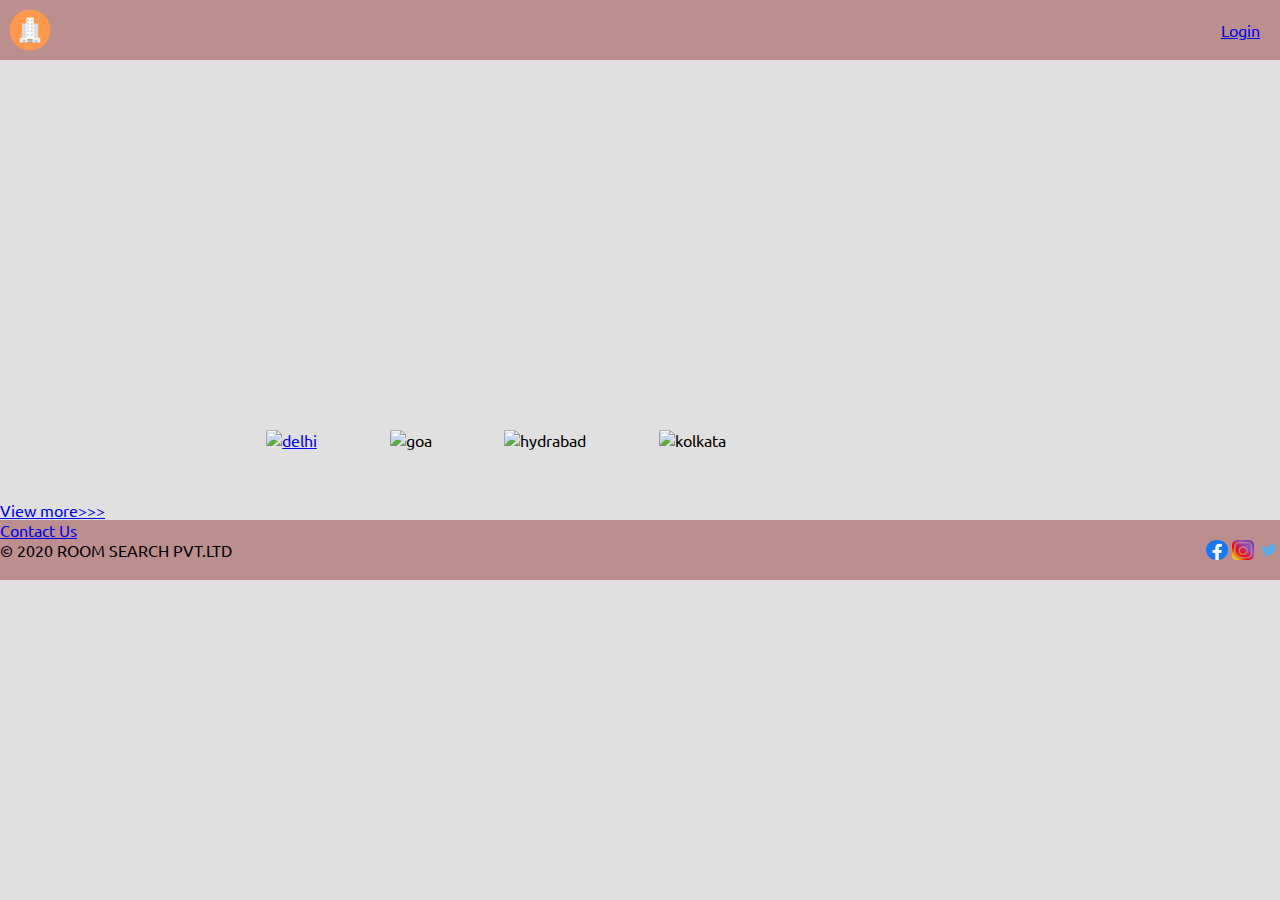
==== index.html @ 27a6641e "Checkpoint 5" ====
<!DOCTYPE html>
<html lang="en">
  <head>
    <meta charset="UTF-8" />
    <meta http-equiv="X-UA-Compatible" content="IE=edge" />
    <meta name="viewport" content="width=device-width, initial-scale=1.0" />
    <link rel="stylesheet" href="./styles/common.css" />
    <link rel="stylesheet" href="./styles/index.css" />
    <link
      href="https://fonts.googleapis.com/css2?family=Ubuntu&display=swap"
      rel="stylesheet"
    />
    <title>Index</title>
  </head>
  <body>
    <div id="main-body">
      <header>
        <div id="logo">
          <img
            src="./assests/images/logo.png"
            height="100px"
            width="150px"
            alt="logo"
          />
        </div>
        <div id="login">
        <a href="./login.html">Login</a>
      </div>
      </div>
      </header>
      <div id="content">
        <div id="search-bar">
          <input
            type="text"
            name="city-search"
            id="city-search"
            placeholder="City"
          />
        </div>
        <div id="city-list">
          <ul>
          <a href="./list.html">
            <img
              class="city-img"
              src="https://media-cdn.tripadvisor.com/media/photo-s/15/33/fe/a2/new-delhi.jpg"
              alt="delhi"
          /></a>
          <img
            class="city-img"
            src="https://media-cdn.tripadvisor.com/media/photo-s/15/33/fc/f0/goa.jpg"
            alt="goa"
          />
          <img
            class="city-img"
            src="https://media-cdn.tripadvisor.com/media/photo-s/0f/98/f7/df/charminar.jpg"
            alt="hydrabad"
          />
          <img
            class="city-img"
            src="https://media-cdn.tripadvisor.com/media/photo-s/15/33/fe/ac/kolkata-calcutta.jpg"
            alt="kolkata"
          />
        </ul>
        </div>
        <a href="./index.html">View more>>></a>
      </div>
      <footer>
        <div id="contact-us">
          <a href="./contact.html" target="_blank">Contact Us</a>
        </div>
        <div class="links">
          <a href="https://www.facebook.com/" target="_blank"
            ><img
              src="./assests/images/facebook.png"
              alt="facebook"
              height="20px"
              width="22px"
          /></a>
          <a href="https://www.instagram.com/" target="_blank"
            ><img
              src="./assests/images/instagram.png"
              alt="instagram"
              height="20px"
              width="22px"
          /></a>
          <a href="https://www.twitter.com/" target="_blank"
            ><img
              src="./assests/images/twitter.png"
              alt="twitter"
              height="20px"
              width="22px" /></a
          ><br />
        </div>
        &#169; 2020 ROOM SEARCH PVT.LTD
      </footer>
    </div>
  </body>
</html>
---- styles/common.css ----
html,
body {
    position: absolute;
    top: 0;
    bottom: 0;
    left: 0;
    right: 0;
    margin: 0;
    padding: 0;
}

#main-body {
    position: absolute;
    width: 100vw;
    height: 100vh;
    margin: 0;
    padding: 0;
    /* border: 1px solid red;
    /* top: 0;
    left: 0;
    right: 0;
    bottom: 0; */
}

header img {
    height: 60px;
    width: 60px;
}

.city-img {
    height: 150px;
    width: 150px;
}

.hotel-img {
    height: 200px;
    width: 250px;
}

.big-img {
    height: 500px;
    width: 500px;
}

footer img {
    height: 20px;
    width: 22px;
}

header,
footer {
    background-color: rosybrown;
}

body {
    background-color: #e0e0e0;
}
---- styles/index.css ----
* {
    font-family: Ubuntu, sans-serif;
}

body {
    background-color: #e0e0e0;
}

header,
footer {
    background-color: rosybrown;
    height: 60px;
}

#search-bar {
    background-image: url(https://media-cdn.tripadvisor.com/media/photo-o/14/10/2e/af/india.jpg);
    background-repeat: no-repeat;
    height: 380px;
    background-position: center;
    background-size: cover;
}

.city-img {
    padding: 4%;
    border-radius: 25%;
    margin: 0 auto;
}

#city-list {
    margin-left: 15%;
    margin-right: 15%;
}

#login a {
    margin: auto 20px;
}

#logo img {
    margin: 0;
    padding: 0;
}

#logo {
    height: 60px;
}

header {
    display: flex;
    justify-content: space-between;
    align-items: center;
}

.links {
    float: right;
}
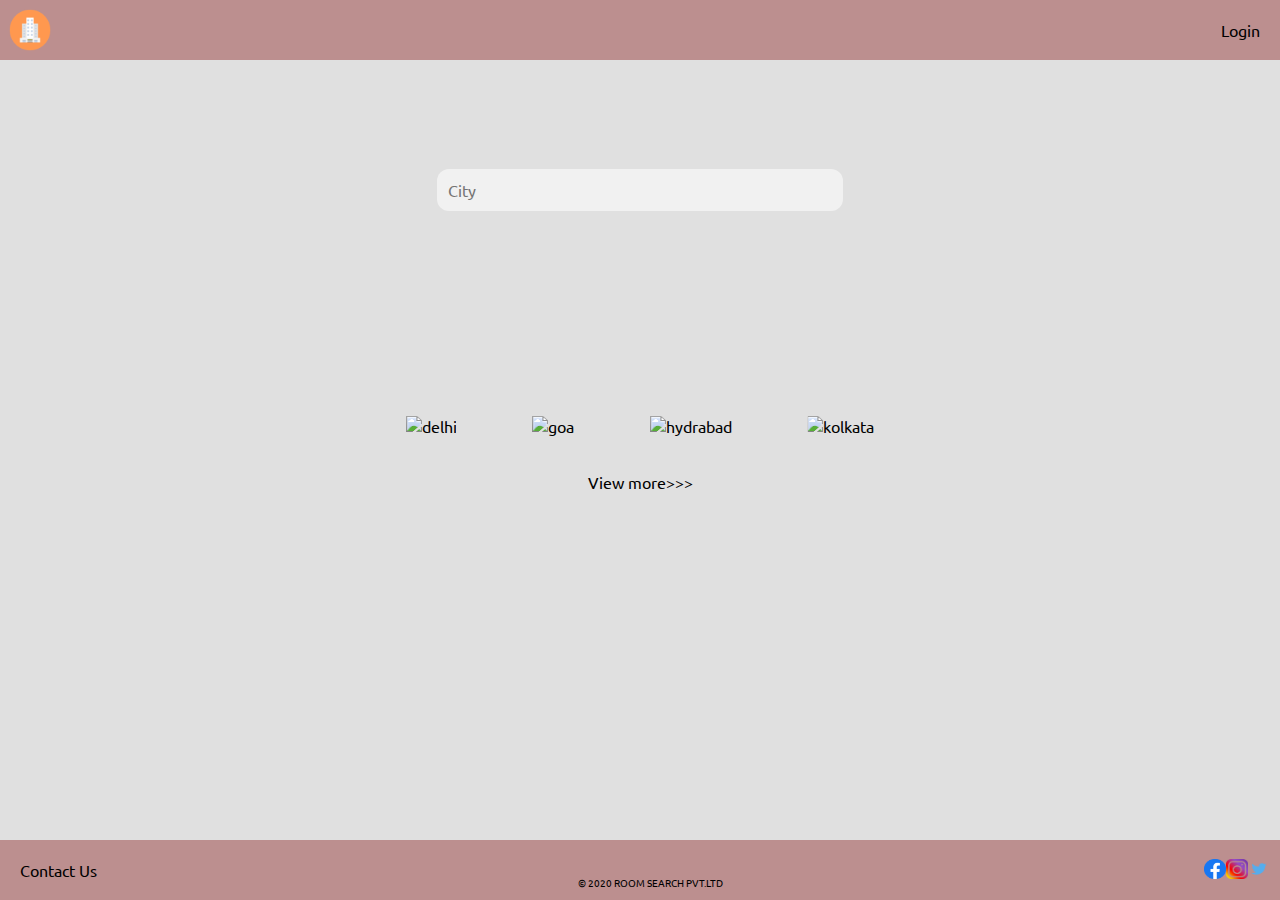
==== commit dbbe0892: "Checkpoint 6" ====
--- a/index.html
+++ b/index.html
@@ -29,22 +29,18 @@
       </div>
       </header>
       <div id="content">
-        <div id="search-bar">
+        <div id="search-area">
           <input
+            id="search-input"
             type="text"
             name="city-search"
-            id="city-search"
             placeholder="City"
           />
         </div>
         <div id="city-list">
-          <ul>
           <a href="./list.html">
-            <img
-              class="city-img"
-              src="https://media-cdn.tripadvisor.com/media/photo-s/15/33/fe/a2/new-delhi.jpg"
-              alt="delhi"
-          /></a>
+            <img src="https://media-cdn.tripadvisor.com/media/photo-s/15/33/fe/a2/new-delhi.jpg" alt="delhi" class="city-img">
+          </a>
           <img
             class="city-img"
             src="https://media-cdn.tripadvisor.com/media/photo-s/15/33/fc/f0/goa.jpg"
@@ -60,14 +56,20 @@
             src="https://media-cdn.tripadvisor.com/media/photo-s/15/33/fe/ac/kolkata-calcutta.jpg"
             alt="kolkata"
           />
-        </ul>
         </div>
-        <a href="./index.html">View more>>></a>
+        <a id="view" href="./index.html">View more>>></a>
       </div>
+
+      
+      <div class="height"></div>
       <footer>
-        <div id="contact-us">
-          <a href="./contact.html" target="_blank">Contact Us</a>
+          <div id="contact-us">
+          <a  href="./contact.html" target="_blank">Contact Us</a>
         </div>
+        <div id="copyright">
+          <p >&#169; 2020 ROOM SEARCH PVT.LTD</p>
+        </div>
+
         <div class="links">
           <a href="https://www.facebook.com/" target="_blank"
             ><img
@@ -91,7 +93,6 @@
               width="22px" /></a
           ><br />
         </div>
-        &#169; 2020 ROOM SEARCH PVT.LTD
       </footer>
     </div>
   </body>
--- a/styles/common.css
+++ b/styles/common.css
@@ -1,15 +1,17 @@
-html,
-body {
-    position: absolute;
-    top: 0;
-    bottom: 0;
-    left: 0;
-    right: 0;
+*{
+    font-family: Ubuntu, sans-serif;
+}
+html, body{
+    position:absolute;
+    top:0;
+    bottom:0;
+    left:0;
+    right:0;
     margin: 0;
     padding: 0;
+    height: 100vh;
 }
-
-#main-body {
+#main-body{
     position: absolute;
     width: 100vw;
     height: 100vh;
@@ -21,37 +23,82 @@
     right: 0;
     bottom: 0; */
 }
-
-header img {
+header img{
     height: 60px;
     width: 60px;
 }
-
-.city-img {
-    height: 150px;
-    width: 150px;
-}
-
-.hotel-img {
+.hotel-img{
     height: 200px;
     width: 250px;
 }
-
-.big-img {
+.big-img{
     height: 500px;
     width: 500px;
 }
-
-footer img {
+footer img{
     height: 20px;
     width: 22px;
 }
-
-header,
-footer {
+body{
+    background-color: #e0e0e0;
+}
+header, footer{
     background-color: rosybrown;
+    height: 60px;
+    width: 100%;
+    position: fixed;
+}
+header{
+    display: flex;
+    justify-content: space-between;
+    align-items: center;
+    z-index: 3;
+}
+footer{
+    position: absolute;
+    bottom: 0;
+    display: grid;
+    grid-template-columns: auto auto auto;
+    position: fixed;
+    margin-top: 30px;   
+}
+.height{
+    clear: both;
+    height: 70px;
+}
+#login a{
+    margin:auto 20px;
+}
+#logo{
+    height: 60px;
 }
 
-body {
-    background-color: #e0e0e0;
-}+.links{
+    grid-column: 3;
+    display: flex;
+    justify-content: flex-end;
+    align-items: center;
+    margin-right: 10px;
+}
+a{
+    position: relative;
+    text-decoration: none;
+    color: black;
+}
+#copyright{
+    display: flex;
+    flex-direction: column;
+    align-items: center;
+    justify-content: flex-end;
+}
+#copyright p{
+    font-size: 10px;
+}
+#contact-us{
+    grid-column: 1;
+    height: 60px;
+    display: flex;
+    flex-direction: column;
+    justify-content: space-around;
+    margin-left: 20px;
+}
--- a/styles/index.css
+++ b/styles/index.css
@@ -1,55 +1,37 @@
-* {
-    font-family: Ubuntu, sans-serif;
-}
-
-body {
+body{
     background-color: #e0e0e0;
 }
 
-header,
-footer {
-    background-color: rosybrown;
-    height: 60px;
-}
-
-#search-bar {
+#search-area{
     background-image: url(https://media-cdn.tripadvisor.com/media/photo-o/14/10/2e/af/india.jpg);
     background-repeat: no-repeat;
     height: 380px;
     background-position: center;
     background-size: cover;
+    display: flex;
+    justify-content: center;
+    align-items: center;
+}
+.city-img{
+    height: 150px;
+    width: 150px;
+    padding: 4%;
+    border-radius: 25%;
+}
+#city-list{
+   margin-left: 15%;
+   margin-right: 15%;
 }
 
-.city-img {
-    padding: 4%;
-    border-radius: 25%;
-    margin: 0 auto;
+#search-input{
+    border: 1px solid transparent;
+    background-color: #f1f1f1;
+    padding: 10px;
+    font-size: 16px;
+    border-radius: 12px;
+    width: 30%;
+    z-index: 4;
 }
-
-#city-list {
-    margin-left: 15%;
-    margin-right: 15%;
+#content{
+    text-align: center;
 }
-
-#login a {
-    margin: auto 20px;
-}
-
-#logo img {
-    margin: 0;
-    padding: 0;
-}
-
-#logo {
-    height: 60px;
-}
-
-header {
-    display: flex;
-    justify-content: space-between;
-    align-items: center;
-}
-
-.links {
-    float: right;
-}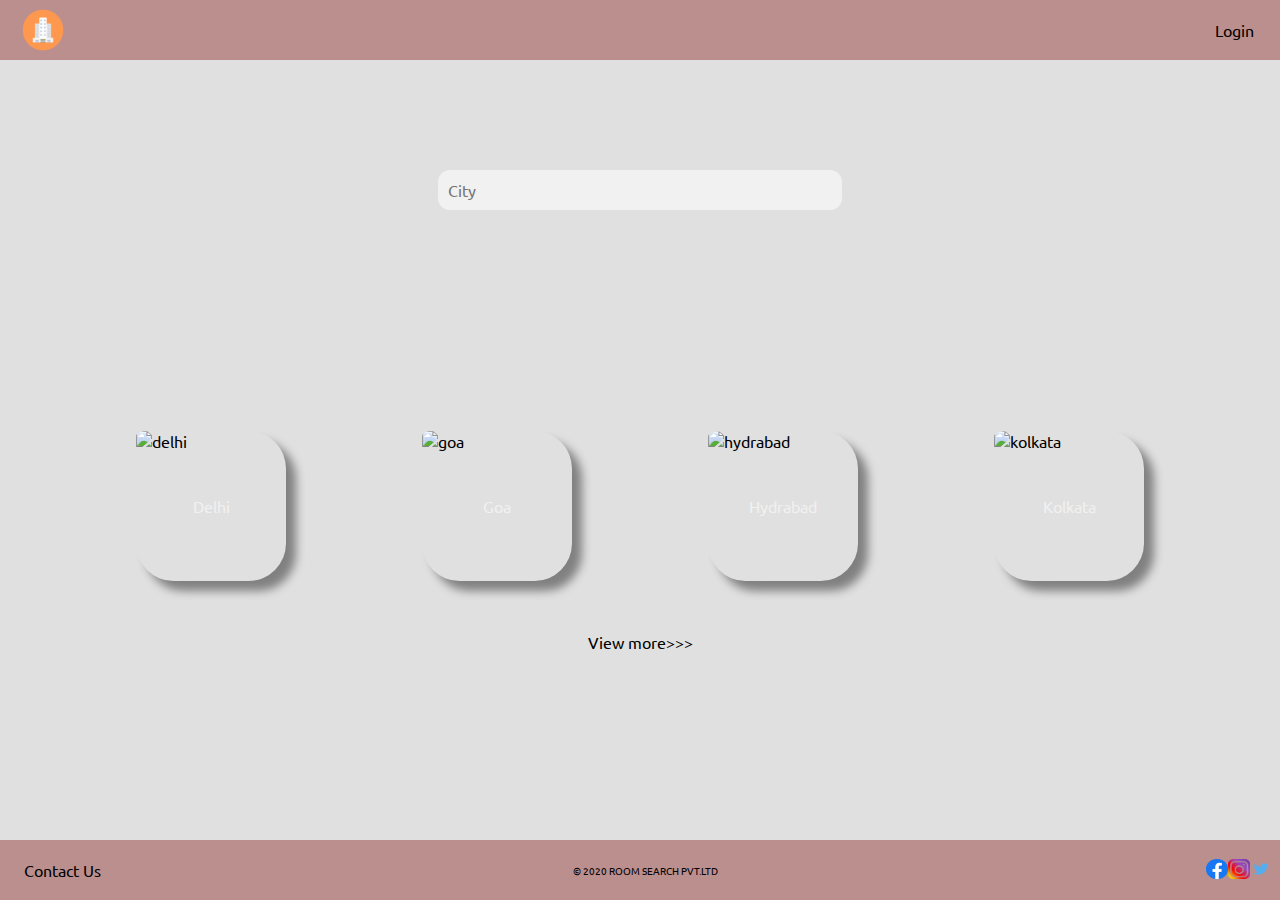
==== commit f464103a: "Checkpoint 7" ====
--- a/index.html
+++ b/index.html
@@ -38,25 +38,53 @@
           />
         </div>
         <div id="city-list">
+
+          
           <a href="./list.html">
+            <div class="container">
             <img src="https://media-cdn.tripadvisor.com/media/photo-s/15/33/fe/a2/new-delhi.jpg" alt="delhi" class="city-img">
+            <div class="overlay">
+              <div class="text">Delhi</div>
+            </div>
+          </div> 
           </a>
-          <img
+
+
+          <div class="container">
+            <img
             class="city-img"
             src="https://media-cdn.tripadvisor.com/media/photo-s/15/33/fc/f0/goa.jpg"
             alt="goa"
           />
+          <div class="overlay">
+            <div class="text">Goa</div>
+          </div>
+        </div>
+
+
+        <div class="container">
           <img
             class="city-img"
             src="https://media-cdn.tripadvisor.com/media/photo-s/0f/98/f7/df/charminar.jpg"
             alt="hydrabad"
           />
+          <div class="overlay">
+            <div class="text">Hydrabad</div>
+          </div>
+        </div>
+
+
+        <div class="container">
           <img
             class="city-img"
             src="https://media-cdn.tripadvisor.com/media/photo-s/15/33/fe/ac/kolkata-calcutta.jpg"
             alt="kolkata"
           />
+          <div class="overlay">
+            <div class="text">Kolkata</div>
+          </div>
         </div>
+      </div>
         <a id="view" href="./index.html">View more>>></a>
       </div>
 
--- a/styles/common.css
+++ b/styles/common.css
@@ -31,10 +31,7 @@
     height: 200px;
     width: 250px;
 }
-.big-img{
-    height: 500px;
-    width: 500px;
-}
+
 footer img{
     height: 20px;
     width: 22px;
@@ -47,6 +44,9 @@
     height: 60px;
     width: 100%;
     position: fixed;
+}
+#content{
+    width: 100%;
 }
 header{
     display: flex;
@@ -66,11 +66,12 @@
     clear: both;
     height: 70px;
 }
-#login a{
-    margin:auto 20px;
+#login{
+    margin:2%;
 }
 #logo{
     height: 60px;
+    margin: 1%;
 }
 
 .links{
@@ -78,7 +79,7 @@
     display: flex;
     justify-content: flex-end;
     align-items: center;
-    margin-right: 10px;
+    margin-right: 2%;
 }
 a{
     position: relative;
@@ -89,7 +90,7 @@
     display: flex;
     flex-direction: column;
     align-items: center;
-    justify-content: flex-end;
+    justify-content: center;
 }
 #copyright p{
     font-size: 10px;
@@ -100,5 +101,5 @@
     display: flex;
     flex-direction: column;
     justify-content: space-around;
-    margin-left: 20px;
+    margin-left: 6%;
 }
--- a/styles/index.css
+++ b/styles/index.css
@@ -15,16 +15,17 @@
 .city-img{
     height: 150px;
     width: 150px;
-    padding: 4%;
     border-radius: 25%;
 }
 #city-list{
    margin-left: 15%;
    margin-right: 15%;
+   padding: 4% 0;
 }
 
 #search-input{
-    border: 1px solid transparent;
+    border: none;
+    outline: none;
     background-color: #f1f1f1;
     padding: 10px;
     font-size: 16px;
@@ -33,5 +34,43 @@
     z-index: 4;
 }
 #content{
+    display: flex;
+    flex-direction: column;
+}
+#city-list{
+    width: 100vw;
+    margin: 0;
+    display: flex;
+    align-items: center;
+    justify-content: space-evenly;
+}
+#view{
     text-align: center;
 }
+.container:hover .overlay{
+    position: absolute;
+    background-color:rgba(0, 0, 0,0.5);
+    height: 100%;
+    width: 100%;
+    border-radius: 25%;
+    top: 0;
+    left: 0;
+}
+.container:hover .text {
+    z-index: 2;
+}
+.text{
+    color: #f1f1f1;
+    position: absolute;
+    top: 50%;
+    left: 50%;
+    transform: translate(-50%,-50%);
+    z-index: -2;
+}
+.container{
+    position: relative;
+    height: 150px;
+    width: 150px;
+    border-radius: 25%;
+    box-shadow: 10px 10px 10px 0 grey;
+}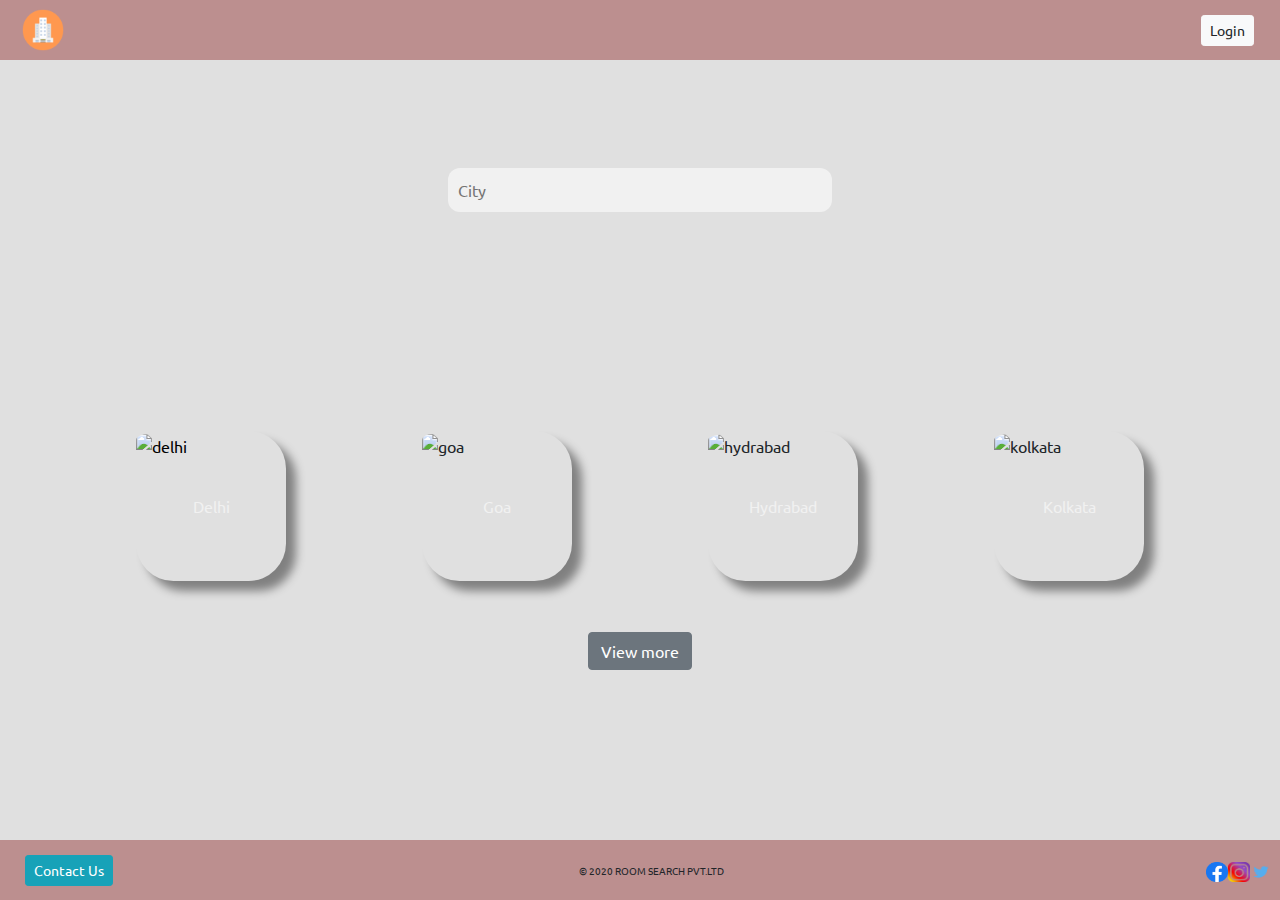
==== commit 655b9e88: "Checkpoint 8" ====
--- a/index.html
+++ b/index.html
@@ -4,12 +4,19 @@
     <meta charset="UTF-8" />
     <meta http-equiv="X-UA-Compatible" content="IE=edge" />
     <meta name="viewport" content="width=device-width, initial-scale=1.0" />
-    <link rel="stylesheet" href="./styles/common.css" />
-    <link rel="stylesheet" href="./styles/index.css" />
     <link
       href="https://fonts.googleapis.com/css2?family=Ubuntu&display=swap"
       rel="stylesheet"
     />
+    <link
+      rel="stylesheet"
+      href="https://cdn.jsdelivr.net/npm/bootstrap@4.0.0/dist/css/bootstrap.min.css"
+      integrity="sha384-Gn5384xqQ1aoWXA+058RXPxPg6fy4IWvTNh0E263XmFcJlSAwiGgFAW/dAiS6JXm"
+      crossorigin="anonymous"
+    />
+    <link rel="stylesheet" href="./styles/common.css" />
+    <link rel="stylesheet" href="./styles/index.css" />
+
     <title>Index</title>
   </head>
   <body>
@@ -23,11 +30,59 @@
             alt="logo"
           />
         </div>
-        <div id="login">
-        <a href="./login.html">Login</a>
-      </div>
-      </div>
+        <button
+          type="button"
+          class="btn btn-light btn-sm"
+          id="login"
+          data-toggle="modal"
+          data-target="#exampleModal"
+        >
+          Login
+        </button>
       </header>
+
+      <!-- Login Modal -->
+      <div
+        class="modal fade"
+        id="exampleModal"
+        tabindex="-1"
+        role="dialog"
+        aria-labelledby="exampleModalLabel"
+        aria-hidden="true"
+      >
+        <div class="modal-dialog" role="document">
+          <div class="modal-content">
+            <div class="modal-header">
+              <h5 class="modal-title" id="exampleModalLabel">Please Login</h5>
+              <button
+                type="button"
+                class="close"
+                data-dismiss="modal"
+                aria-label="Close"
+              >
+                <span aria-hidden="true">&times;</span>
+              </button>
+            </div>
+            <form action="./index.html">
+            <div class="modal-body">
+              <div class="d-flex justify-content-around align-items-center">
+                <label for="username">Username:</label>
+                <input type="text" placeholder="Enter Username" name="username" autocomplete="off">
+              </div>
+              <div class="d-flex justify-content-around align-items-center my-4">
+                <label for="password">Password:</label>
+                <input type="password" placeholder="Enter Password" name="password" autocomplete="off">
+              </div>
+            </div>
+            <div class="modal-footer">
+              <button type="button" class="btn btn-primary mx-auto">
+                Login
+              </button>
+            </form>
+            </div>
+          </div>
+        </div>
+      </div>
       <div id="content">
         <div id="search-area">
           <input
@@ -39,9 +94,9 @@
         </div>
         <div id="city-list">
 
-          
+
           <a href="./list.html">
-            <div class="container">
+            <div class="img-container">
             <img src="https://media-cdn.tripadvisor.com/media/photo-s/15/33/fe/a2/new-delhi.jpg" alt="delhi" class="city-img">
             <div class="overlay">
               <div class="text">Delhi</div>
@@ -50,19 +105,19 @@
           </a>
 
 
-          <div class="container">
+          <div class="img-container">
             <img
             class="city-img"
             src="https://media-cdn.tripadvisor.com/media/photo-s/15/33/fc/f0/goa.jpg"
             alt="goa"
-          />
-          <div class="overlay">
-            <div class="text">Goa</div>
-          </div>
-        </div>
-
-
-        <div class="container">
+            />
+            <div class="overlay">
+              <div class="text">Goa</div>
+            </div>
+          </div>
+
+
+        <div class="img-container">
           <img
             class="city-img"
             src="https://media-cdn.tripadvisor.com/media/photo-s/0f/98/f7/df/charminar.jpg"
@@ -74,7 +129,7 @@
         </div>
 
 
-        <div class="container">
+        <div class="img-container">
           <img
             class="city-img"
             src="https://media-cdn.tripadvisor.com/media/photo-s/15/33/fe/ac/kolkata-calcutta.jpg"
@@ -85,19 +140,61 @@
           </div>
         </div>
       </div>
-        <a id="view" href="./index.html">View more>>></a>
-      </div>
-
-      
+        <span id="view">
+          <form action="./index.html">
+          <input type="submit" value="View more" class="btn btn-secondary btn">
+          </form>
+        </span>
+      </div>
+
+
+    <!-- Contact us Modal -->
+      <div
+        class="modal fade"
+        id="exampleModal-2"
+        tabindex="-1"
+        role="dialog"
+        aria-labelledby="exampleModalLabel"
+        aria-hidden="true"
+      >
+        <div class="modal-dialog" role="document">
+          <div class="modal-content">
+            <div class="modal-header">
+              <h5 class="modal-title" id="exampleModalLabel">Get in touch</h5>
+              <button
+                type="button"
+                class="close"
+                data-dismiss="modal"
+                aria-label="Close"
+              >
+                <span aria-hidden="true">&times;</span>
+              </button>
+            </div>
+            <form action="./index.html">
+            <div class="modal-body">
+              <p>Thank you for reaching out!!! <br>
+              Please enter your email and we will get back to you</p>
+                <label for="email">Email:</label>
+                <input type="email" placeholder="Enter your email id" name="email" required>
+            </div>
+            <div class="modal-footer">
+              <input type="submit" name="Submit" value="Submit" class="btn btn-primary">
+            </div>
+          </form>
+          </div>
+        </div>
+      </div>
+
+
       <div class="height"></div>
       <footer>
-          <div id="contact-us">
-          <a  href="./contact.html" target="_blank">Contact Us</a>
+        <div id="contact-us">
+          <span><button type="button" class="btn btn-info btn-sm" data-toggle="modal"
+            data-target="#exampleModal-2">Contact Us</button></span>
         </div>
         <div id="copyright">
           <p >&#169; 2020 ROOM SEARCH PVT.LTD</p>
         </div>
-
         <div class="links">
           <a href="https://www.facebook.com/" target="_blank"
             ><img
@@ -122,6 +219,21 @@
           ><br />
         </div>
       </footer>
-    </div>
+
+    <script
+    src="https://code.jquery.com/jquery-3.2.1.slim.min.js"
+    integrity="sha384-KJ3o2DKtIkvYIK3UENzmM7KCkRr/rE9/Qpg6aAZGJwFDMVNA/GpGFF93hXpG5KkN"
+    crossorigin="anonymous"
+  ></script>
+  <script
+    src="https://cdn.jsdelivr.net/npm/popper.js@1.12.9/dist/umd/popper.min.js"
+    integrity="sha384-ApNbgh9B+Y1QKtv3Rn7W3mgPxhU9K/ScQsAP7hUibX39j7fakFPskvXusvfa0b4Q"
+    crossorigin="anonymous"
+  ></script>
+  <script
+    src="https://cdn.jsdelivr.net/npm/bootstrap@4.0.0/dist/js/bootstrap.min.js"
+    integrity="sha384-JZR6Spejh4U02d8jOt6vLEHfe/JQGiRRSQQxSfFWpi1MquVdAyjUar5+76PVCmYl"
+    crossorigin="anonymous"
+  ></script>
   </body>
-</html>
+</html>--- a/styles/common.css
+++ b/styles/common.css
@@ -1,17 +1,20 @@
-*{
+* {
     font-family: Ubuntu, sans-serif;
 }
-html, body{
-    position:absolute;
-    top:0;
-    bottom:0;
-    left:0;
-    right:0;
+
+html,
+body {
+    position: absolute;
+    top: 0;
+    bottom: 0;
+    left: 0;
+    right: 0;
     margin: 0;
     padding: 0;
     height: 100vh;
 }
-#main-body{
+
+#main-body {
     position: absolute;
     width: 100vw;
     height: 100vh;
@@ -23,83 +26,99 @@
     right: 0;
     bottom: 0; */
 }
-header img{
+
+header img {
     height: 60px;
     width: 60px;
 }
-.hotel-img{
+
+.hotel-img {
     height: 200px;
     width: 250px;
 }
 
-footer img{
+footer img {
     height: 20px;
     width: 22px;
 }
-body{
+
+body {
     background-color: #e0e0e0;
 }
-header, footer{
+
+header,
+footer {
     background-color: rosybrown;
     height: 60px;
     width: 100%;
     position: fixed;
 }
-#content{
+
+#content {
     width: 100%;
 }
-header{
+
+header {
     display: flex;
     justify-content: space-between;
     align-items: center;
     z-index: 3;
 }
-footer{
+
+footer {
     position: absolute;
     bottom: 0;
     display: grid;
     grid-template-columns: auto auto auto;
     position: fixed;
-    margin-top: 30px;   
+    margin-top: 30px;
 }
-.height{
+
+.height {
     clear: both;
     height: 70px;
 }
-#login{
-    margin:2%;
+
+#login {
+    margin: 2%;
 }
-#logo{
+
+#logo {
     height: 60px;
     margin: 1%;
 }
 
-.links{
+.links {
     grid-column: 3;
     display: flex;
     justify-content: flex-end;
     align-items: center;
     margin-right: 2%;
 }
-a{
+
+a {
     position: relative;
     text-decoration: none;
     color: black;
 }
-#copyright{
+
+#copyright {
     display: flex;
     flex-direction: column;
     align-items: center;
     justify-content: center;
 }
-#copyright p{
+
+#copyright p {
     font-size: 10px;
+    margin: 0;
 }
-#contact-us{
+
+#contact-us {
     grid-column: 1;
     height: 60px;
     display: flex;
     flex-direction: column;
     justify-content: space-around;
     margin-left: 6%;
-}
+}--- a/styles/index.css
+++ b/styles/index.css
@@ -1,8 +1,8 @@
-body{
+body {
     background-color: #e0e0e0;
 }
 
-#search-area{
+#search-area {
     background-image: url(https://media-cdn.tripadvisor.com/media/photo-o/14/10/2e/af/india.jpg);
     background-repeat: no-repeat;
     height: 380px;
@@ -12,18 +12,20 @@
     justify-content: center;
     align-items: center;
 }
-.city-img{
+
+.city-img {
     height: 150px;
     width: 150px;
     border-radius: 25%;
 }
-#city-list{
-   margin-left: 15%;
-   margin-right: 15%;
-   padding: 4% 0;
+
+#city-list {
+    margin-left: 15%;
+    margin-right: 15%;
+    padding: 4% 0;
 }
 
-#search-input{
+#search-input {
     border: none;
     outline: none;
     background-color: #f1f1f1;
@@ -33,41 +35,48 @@
     width: 30%;
     z-index: 4;
 }
-#content{
+
+#content {
     display: flex;
     flex-direction: column;
 }
-#city-list{
+
+#city-list {
     width: 100vw;
     margin: 0;
     display: flex;
     align-items: center;
     justify-content: space-evenly;
 }
-#view{
+
+#view {
     text-align: center;
 }
-.container:hover .overlay{
+
+.img-container:hover .overlay {
     position: absolute;
-    background-color:rgba(0, 0, 0,0.5);
+    background-color: rgba(0, 0, 0, 0.5);
     height: 100%;
     width: 100%;
     border-radius: 25%;
     top: 0;
     left: 0;
 }
-.container:hover .text {
+
+.img-container:hover .text {
     z-index: 2;
 }
-.text{
+
+.text {
     color: #f1f1f1;
     position: absolute;
     top: 50%;
     left: 50%;
-    transform: translate(-50%,-50%);
+    transform: translate(-50%, -50%);
     z-index: -2;
 }
-.container{
+
+.img-container {
     position: relative;
     height: 150px;
     width: 150px;
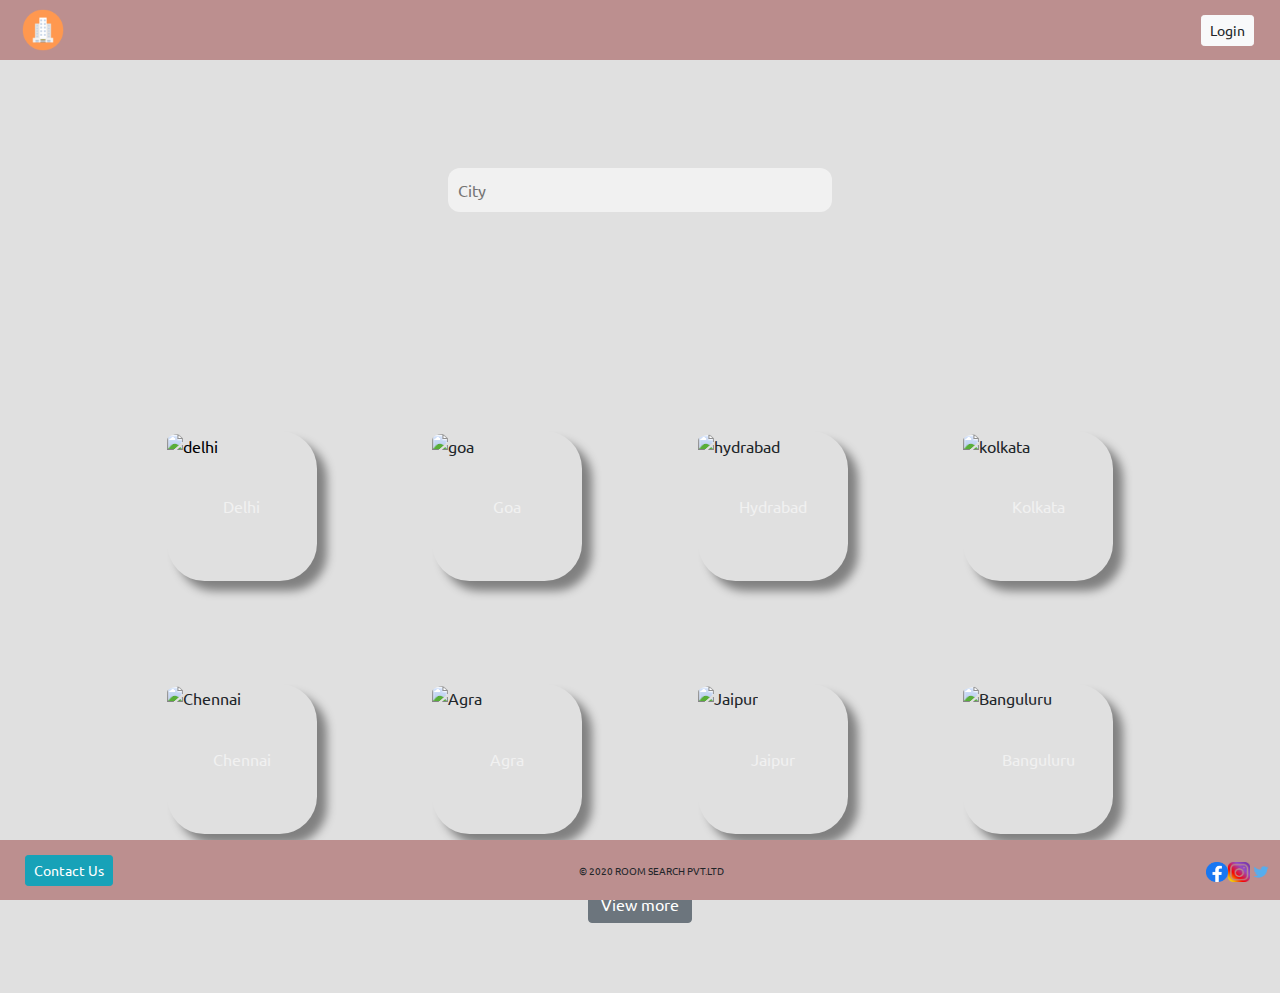
==== commit 5ff231d3: "Checkpoint 10" ====
--- a/index.html
+++ b/index.html
@@ -1,69 +1,42 @@
 <!DOCTYPE html>
 <html lang="en">
-  <head>
-    <meta charset="UTF-8" />
-    <meta http-equiv="X-UA-Compatible" content="IE=edge" />
-    <meta name="viewport" content="width=device-width, initial-scale=1.0" />
-    <link
-      href="https://fonts.googleapis.com/css2?family=Ubuntu&display=swap"
-      rel="stylesheet"
-    />
-    <link
-      rel="stylesheet"
-      href="https://cdn.jsdelivr.net/npm/bootstrap@4.0.0/dist/css/bootstrap.min.css"
-      integrity="sha384-Gn5384xqQ1aoWXA+058RXPxPg6fy4IWvTNh0E263XmFcJlSAwiGgFAW/dAiS6JXm"
-      crossorigin="anonymous"
-    />
-    <link rel="stylesheet" href="./styles/common.css" />
-    <link rel="stylesheet" href="./styles/index.css" />
 
-    <title>Index</title>
-  </head>
-  <body>
-    <div id="main-body">
-      <header>
-        <div id="logo">
-          <img
-            src="./assests/images/logo.png"
-            height="100px"
-            width="150px"
-            alt="logo"
-          />
-        </div>
-        <button
-          type="button"
-          class="btn btn-light btn-sm"
-          id="login"
-          data-toggle="modal"
-          data-target="#exampleModal"
-        >
-          Login
-        </button>
-      </header>
+<head>
+  <meta charset="UTF-8" />
+  <meta http-equiv="X-UA-Compatible" content="IE=edge" />
+  <meta name="viewport" content="width=device-width, initial-scale=1.0" />
+  <link href="https://fonts.googleapis.com/css2?family=Ubuntu&display=swap" rel="stylesheet" />
+  <link rel="stylesheet" href="https://cdn.jsdelivr.net/npm/bootstrap@4.0.0/dist/css/bootstrap.min.css"
+    integrity="sha384-Gn5384xqQ1aoWXA+058RXPxPg6fy4IWvTNh0E263XmFcJlSAwiGgFAW/dAiS6JXm" crossorigin="anonymous" />
+  <link rel="stylesheet" href="./styles/common.css" />
+  <link rel="stylesheet" href="./styles/index.css" />
 
-      <!-- Login Modal -->
-      <div
-        class="modal fade"
-        id="exampleModal"
-        tabindex="-1"
-        role="dialog"
-        aria-labelledby="exampleModalLabel"
-        aria-hidden="true"
-      >
-        <div class="modal-dialog" role="document">
-          <div class="modal-content">
-            <div class="modal-header">
-              <h5 class="modal-title" id="exampleModalLabel">Please Login</h5>
-              <button
-                type="button"
-                class="close"
-                data-dismiss="modal"
-                aria-label="Close"
-              >
-                <span aria-hidden="true">&times;</span>
-              </button>
-            </div>
-            <form action="./index.html">
+  <title>Index</title>
+</head>
+
+<body>
+  <div id="main-body">
+    <header>
+      <div id="logo">
+        <img src="./assests/images/logo.png" height="100px" width="150px" alt="logo" />
+      </div>
+      <button type="button" class="btn btn-light btn-sm" id="login" data-toggle="modal" data-target="#exampleModal">
+        Login
+      </button>
+    </header>
+
+    <!-- Login Modal -->
+    <div class="modal fade" id="exampleModal" tabindex="-1" role="dialog" aria-labelledby="exampleModalLabel"
+      aria-hidden="true">
+      <div class="modal-dialog" role="document">
+        <div class="modal-content">
+          <div class="modal-header">
+            <h5 class="modal-title" id="exampleModalLabel">Please Login</h5>
+            <button type="button" class="close" data-dismiss="modal" aria-label="Close">
+              <span aria-hidden="true">&times;</span>
+            </button>
+          </div>
+          <form action="./index.html">
             <div class="modal-body">
               <div class="d-flex justify-content-around align-items-center">
                 <label for="username">Username:</label>
@@ -78,51 +51,39 @@
               <button type="button" class="btn btn-primary mx-auto">
                 Login
               </button>
-            </form>
-            </div>
-          </div>
+          </form>
         </div>
       </div>
-      <div id="content">
-        <div id="search-area">
-          <input
-            id="search-input"
-            type="text"
-            name="city-search"
-            placeholder="City"
-          />
-        </div>
-        <div id="city-list">
+    </div>
+  </div>
+  <div id="content">
+    <div id="search-area">
+      <input id="search-input" type="text" name="city-search" placeholder="City" />
+    </div>
+    <div class="city-list row">
 
-
-          <a href="./list.html">
-            <div class="img-container">
-            <img src="https://media-cdn.tripadvisor.com/media/photo-s/15/33/fe/a2/new-delhi.jpg" alt="delhi" class="city-img">
+        <a href="./list.html">
+          <div class="img-container">
+            <img src="https://media-cdn.tripadvisor.com/media/photo-s/15/33/fe/a2/new-delhi.jpg" alt="delhi"
+              class="city-img">
             <div class="overlay">
               <div class="text">Delhi</div>
             </div>
-          </div> 
-          </a>
-
-
-          <div class="img-container">
-            <img
-            class="city-img"
-            src="https://media-cdn.tripadvisor.com/media/photo-s/15/33/fc/f0/goa.jpg"
-            alt="goa"
-            />
-            <div class="overlay">
-              <div class="text">Goa</div>
-            </div>
           </div>
+        </a>
 
 
         <div class="img-container">
-          <img
-            class="city-img"
-            src="https://media-cdn.tripadvisor.com/media/photo-s/0f/98/f7/df/charminar.jpg"
-            alt="hydrabad"
-          />
+          <img class="city-img" src="https://media-cdn.tripadvisor.com/media/photo-s/15/33/fc/f0/goa.jpg" alt="goa" />
+          <div class="overlay">
+            <div class="text">Goa</div>
+          </div>
+        </div>
+
+
+        <div class="img-container">
+          <img class="city-img" src="https://media-cdn.tripadvisor.com/media/photo-s/0f/98/f7/df/charminar.jpg"
+            alt="hydrabad" />
           <div class="overlay">
             <div class="text">Hydrabad</div>
           </div>
@@ -130,110 +91,82 @@
 
 
         <div class="img-container">
-          <img
-            class="city-img"
-            src="https://media-cdn.tripadvisor.com/media/photo-s/15/33/fe/ac/kolkata-calcutta.jpg"
-            alt="kolkata"
-          />
+          <img class="city-img" src="https://media-cdn.tripadvisor.com/media/photo-s/15/33/fe/ac/kolkata-calcutta.jpg"
+            alt="kolkata" />
           <div class="overlay">
             <div class="text">Kolkata</div>
           </div>
         </div>
-      </div>
-        <span id="view">
-          <form action="./index.html">
-          <input type="submit" value="View more" class="btn btn-secondary btn">
-          </form>
-        </span>
-      </div>
+    </div>
+
+    <div class="row city-list city-list1">
+
+    </div>
+    <span id="view">
+      <form action="./index.html">
+        <input type="submit" value="View more" class="btn btn-secondary btn">
+      </form>
+    </span>
+  </div>
 
 
-    <!-- Contact us Modal -->
-      <div
-        class="modal fade"
-        id="exampleModal-2"
-        tabindex="-1"
-        role="dialog"
-        aria-labelledby="exampleModalLabel"
-        aria-hidden="true"
-      >
-        <div class="modal-dialog" role="document">
-          <div class="modal-content">
-            <div class="modal-header">
-              <h5 class="modal-title" id="exampleModalLabel">Get in touch</h5>
-              <button
-                type="button"
-                class="close"
-                data-dismiss="modal"
-                aria-label="Close"
-              >
-                <span aria-hidden="true">&times;</span>
-              </button>
-            </div>
-            <form action="./index.html">
-            <div class="modal-body">
-              <p>Thank you for reaching out!!! <br>
+  <!-- Contact us Modal -->
+  <div class="modal fade" id="exampleModal-2" tabindex="-1" role="dialog" aria-labelledby="exampleModalLabel"
+    aria-hidden="true">
+    <div class="modal-dialog" role="document">
+      <div class="modal-content">
+        <div class="modal-header">
+          <h5 class="modal-title" id="exampleModalLabel">Get in touch</h5>
+          <button type="button" class="close" data-dismiss="modal" aria-label="Close">
+            <span aria-hidden="true">&times;</span>
+          </button>
+        </div>
+        <form action="./index.html">
+          <div class="modal-body">
+            <p>Thank you for reaching out!!! <br>
               Please enter your email and we will get back to you</p>
-                <label for="email">Email:</label>
-                <input type="email" placeholder="Enter your email id" name="email" required>
-            </div>
-            <div class="modal-footer">
-              <input type="submit" name="Submit" value="Submit" class="btn btn-primary">
-            </div>
-          </form>
+            <label for="email">Email:</label>
+            <input type="email" placeholder="Enter your email id" name="email" required>
           </div>
-        </div>
+          <div class="modal-footer">
+            <input type="submit" name="Submit" value="Submit" class="btn btn-primary">
+          </div>
+        </form>
       </div>
+    </div>
+  </div>
 
 
-      <div class="height"></div>
-      <footer>
-        <div id="contact-us">
-          <span><button type="button" class="btn btn-info btn-sm" data-toggle="modal"
-            data-target="#exampleModal-2">Contact Us</button></span>
-        </div>
-        <div id="copyright">
-          <p >&#169; 2020 ROOM SEARCH PVT.LTD</p>
-        </div>
-        <div class="links">
-          <a href="https://www.facebook.com/" target="_blank"
-            ><img
-              src="./assests/images/facebook.png"
-              alt="facebook"
-              height="20px"
-              width="22px"
-          /></a>
-          <a href="https://www.instagram.com/" target="_blank"
-            ><img
-              src="./assests/images/instagram.png"
-              alt="instagram"
-              height="20px"
-              width="22px"
-          /></a>
-          <a href="https://www.twitter.com/" target="_blank"
-            ><img
-              src="./assests/images/twitter.png"
-              alt="twitter"
-              height="20px"
-              width="22px" /></a
-          ><br />
-        </div>
-      </footer>
+  <div class="height"></div>
+  <footer>
+    <div id="contact-us">
+      <span><button type="button" class="btn btn-info btn-sm" data-toggle="modal" data-target="#exampleModal-2">Contact
+          Us</button></span>
+    </div>
+    <div id="copyright">
+      <p>&#169; 2020 ROOM SEARCH PVT.LTD</p>
+    </div>
 
-    <script
-    src="https://code.jquery.com/jquery-3.2.1.slim.min.js"
+    <div class="links">
+      <a href="https://www.facebook.com/" target="_blank"><img src="./assests/images/facebook.png" alt="facebook"
+          height="20px" width="22px" /></a>
+      <a href="https://www.instagram.com/" target="_blank"><img src="./assests/images/instagram.png" alt="instagram"
+          height="20px" width="22px" /></a>
+      <a href="https://www.twitter.com/" target="_blank"><img src="./assests/images/twitter.png" alt="twitter"
+          height="20px" width="22px" /></a><br />
+    </div>
+  </footer>
+
+  <script src="https://code.jquery.com/jquery-3.2.1.slim.min.js"
     integrity="sha384-KJ3o2DKtIkvYIK3UENzmM7KCkRr/rE9/Qpg6aAZGJwFDMVNA/GpGFF93hXpG5KkN"
-    crossorigin="anonymous"
-  ></script>
-  <script
-    src="https://cdn.jsdelivr.net/npm/popper.js@1.12.9/dist/umd/popper.min.js"
+    crossorigin="anonymous"></script>
+  <script src="https://cdn.jsdelivr.net/npm/popper.js@1.12.9/dist/umd/popper.min.js"
     integrity="sha384-ApNbgh9B+Y1QKtv3Rn7W3mgPxhU9K/ScQsAP7hUibX39j7fakFPskvXusvfa0b4Q"
-    crossorigin="anonymous"
-  ></script>
-  <script
-    src="https://cdn.jsdelivr.net/npm/bootstrap@4.0.0/dist/js/bootstrap.min.js"
+    crossorigin="anonymous"></script>
+  <script src="https://cdn.jsdelivr.net/npm/bootstrap@4.0.0/dist/js/bootstrap.min.js"
     integrity="sha384-JZR6Spejh4U02d8jOt6vLEHfe/JQGiRRSQQxSfFWpi1MquVdAyjUar5+76PVCmYl"
-    crossorigin="anonymous"
-  ></script>
-  </body>
+    crossorigin="anonymous"></script>
+    <script src="./scripts/index.js"></script>
+</body>
+
 </html>--- a/styles/index.css
+++ b/styles/index.css
@@ -1,8 +1,7 @@
-body {
+body{
     background-color: #e0e0e0;
 }
-
-#search-area {
+#search-area{
     background-image: url(https://media-cdn.tripadvisor.com/media/photo-o/14/10/2e/af/india.jpg);
     background-repeat: no-repeat;
     height: 380px;
@@ -12,20 +11,17 @@
     justify-content: center;
     align-items: center;
 }
-
-.city-img {
+.city-img{
     height: 150px;
     width: 150px;
     border-radius: 25%;
 }
-
-#city-list {
-    margin-left: 15%;
-    margin-right: 15%;
-    padding: 4% 0;
+#city-list{
+   margin-left: 15%;
+   margin-right: 15%;
+   padding: 4% 0;
 }
-
-#search-input {
+#search-input{
     border: none;
     outline: none;
     background-color: #f1f1f1;
@@ -35,48 +31,42 @@
     width: 30%;
     z-index: 4;
 }
-
-#content {
+#content{
     display: flex;
     flex-direction: column;
 }
-
-#city-list {
+.city-list{
     width: 100vw;
     margin: 0;
     display: flex;
     align-items: center;
     justify-content: space-evenly;
+    padding: 4%;
 }
-
-#view {
+#view{
     text-align: center;
 }
-
-.img-container:hover .overlay {
+.img-container:hover .overlay{
     position: absolute;
-    background-color: rgba(0, 0, 0, 0.5);
+    background-color:rgba(0, 0, 0,0.5);
     height: 100%;
     width: 100%;
     border-radius: 25%;
     top: 0;
     left: 0;
 }
-
 .img-container:hover .text {
     z-index: 2;
 }
-
-.text {
+.text{
     color: #f1f1f1;
     position: absolute;
     top: 50%;
     left: 50%;
-    transform: translate(-50%, -50%);
+    transform: translate(-50%,-50%);
     z-index: -2;
 }
-
-.img-container {
+.img-container{
     position: relative;
     height: 150px;
     width: 150px;
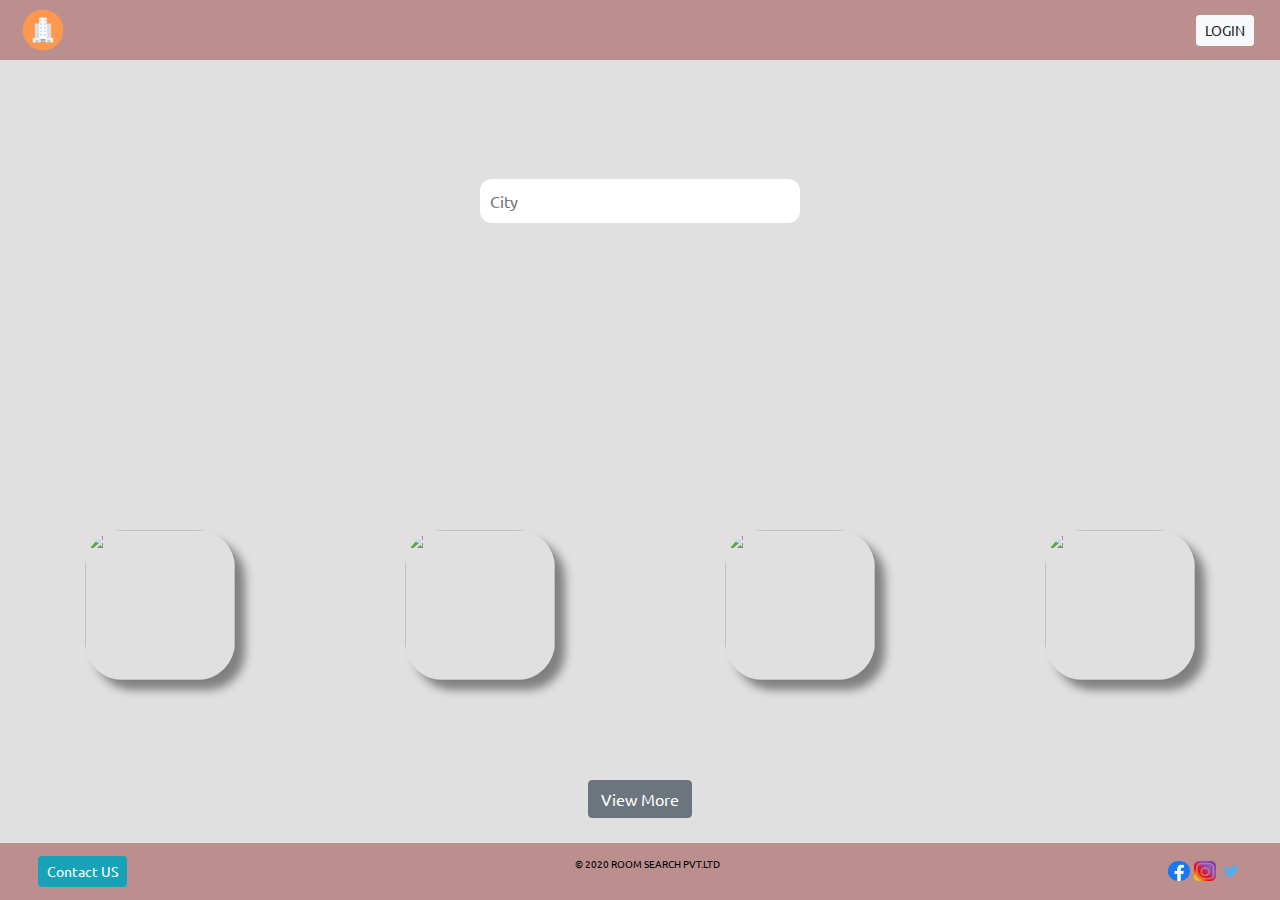
==== commit d7a356f8: "Checkpoint 11" ====
--- a/index.html
+++ b/index.html
@@ -1,172 +1,100 @@
 <!DOCTYPE html>
 <html lang="en">
+  <head>
+    <meta charset="UTF-8" />
+    <meta http-equiv="X-UA-Compatible" content="IE=edge" />
+    <meta name="viewport" content="width=device-width, initial-scale=1.0" />
+    <link
+      href="https://fonts.googleapis.com/css2?family=Ubuntu&display=swap"
+      rel="stylesheet"
+    />
+    <link
+      rel="stylesheet"
+      href="https://stackpath.bootstrapcdn.com/bootstrap/4.5.0/css/bootstrap.min.css"
+    />
+    <link rel="stylesheet" href="./styles/common.css" />
+    <link rel="stylesheet" href="./styles/index.css" />
 
-<head>
-  <meta charset="UTF-8" />
-  <meta http-equiv="X-UA-Compatible" content="IE=edge" />
-  <meta name="viewport" content="width=device-width, initial-scale=1.0" />
-  <link href="https://fonts.googleapis.com/css2?family=Ubuntu&display=swap" rel="stylesheet" />
-  <link rel="stylesheet" href="https://cdn.jsdelivr.net/npm/bootstrap@4.0.0/dist/css/bootstrap.min.css"
-    integrity="sha384-Gn5384xqQ1aoWXA+058RXPxPg6fy4IWvTNh0E263XmFcJlSAwiGgFAW/dAiS6JXm" crossorigin="anonymous" />
-  <link rel="stylesheet" href="./styles/common.css" />
-  <link rel="stylesheet" href="./styles/index.css" />
+    <title>Index</title>
+  </head>
 
-  <title>Index</title>
-</head>
-
-<body>
-  <div id="main-body">
-    <header>
-      <div id="logo">
-        <img src="./assests/images/logo.png" height="100px" width="150px" alt="logo" />
-      </div>
-      <button type="button" class="btn btn-light btn-sm" id="login" data-toggle="modal" data-target="#exampleModal">
-        Login
-      </button>
-    </header>
-
-    <!-- Login Modal -->
-    <div class="modal fade" id="exampleModal" tabindex="-1" role="dialog" aria-labelledby="exampleModalLabel"
-      aria-hidden="true">
-      <div class="modal-dialog" role="document">
-        <div class="modal-content">
-          <div class="modal-header">
-            <h5 class="modal-title" id="exampleModalLabel">Please Login</h5>
-            <button type="button" class="close" data-dismiss="modal" aria-label="Close">
-              <span aria-hidden="true">&times;</span>
-            </button>
+  <body>
+    <div class="container">
+      <header>
+        <!-- header content is adding dynamically through javascript -->
+      </header>
+      <section>
+        <div id="search-bar-div">
+          <input id="city" type="text" placeholder="City" />
+        </div>
+        <div id="content-images-div">
+          <div class="imageclass">
+            <a href="./list.html"
+              ><img
+                src="https://media-cdn.tripadvisor.com/media/photo-s/15/33/fe/a2/new-delhi.jpg"
+              />
+              <p id="cityname">Delhi</p>
+            </a>
           </div>
-          <form action="./index.html">
-            <div class="modal-body">
-              <div class="d-flex justify-content-around align-items-center">
-                <label for="username">Username:</label>
-                <input type="text" placeholder="Enter Username" name="username" autocomplete="off">
-              </div>
-              <div class="d-flex justify-content-around align-items-center my-4">
-                <label for="password">Password:</label>
-                <input type="password" placeholder="Enter Password" name="password" autocomplete="off">
-              </div>
-            </div>
-            <div class="modal-footer">
-              <button type="button" class="btn btn-primary mx-auto">
-                Login
-              </button>
-          </form>
-        </div>
-      </div>
-    </div>
-  </div>
-  <div id="content">
-    <div id="search-area">
-      <input id="search-input" type="text" name="city-search" placeholder="City" />
-    </div>
-    <div class="city-list row">
-
-        <a href="./list.html">
-          <div class="img-container">
-            <img src="https://media-cdn.tripadvisor.com/media/photo-s/15/33/fe/a2/new-delhi.jpg" alt="delhi"
-              class="city-img">
-            <div class="overlay">
-              <div class="text">Delhi</div>
-            </div>
+          <div class="imageclass">
+            <img
+              src="https://media-cdn.tripadvisor.com/media/photo-s/15/33/fc/f0/goa.jpg"
+            />
+            <p id="cityname">Goa</p>
           </div>
-        </a>
-
-
-        <div class="img-container">
-          <img class="city-img" src="https://media-cdn.tripadvisor.com/media/photo-s/15/33/fc/f0/goa.jpg" alt="goa" />
-          <div class="overlay">
-            <div class="text">Goa</div>
+          <div class="imageclass">
+            <img
+              src="https://media-cdn.tripadvisor.com/media/photo-s/0f/98/f7/df/charminar.jpg"
+            />
+            <p id="cityname">Hyderabad</p>
+          </div>
+          <div class="imageclass">
+            <img
+              src="https://media-cdn.tripadvisor.com/media/photo-s/15/33/fe/ac/kolkata-calcutta.jpg"
+            />
+            <p id="cityname">Kolkata</p>
+          </div>
+          <div class="imageclass collapse">
+            <img
+              src="https://media-cdn.tripadvisor.com/media/photo-s/15/4d/46/b8/chennai-madras.jpg"
+            />
+            <p id="cityname">Chennai</p>
+          </div>
+          <div class="imageclass collapse">
+            <img
+              src="https://media-cdn.tripadvisor.com/media/photo-s/15/33/fc/fc/agra.jpg"
+            />
+            <p id="cityname">Agra</p>
+          </div>
+          <div class="imageclass collapse">
+            <img
+              src="https://media-cdn.tripadvisor.com/media/photo-s/10/a3/3b/8a/screenshot-2017-09-12.jpg"
+            />
+            <p id="cityname">Jaipur</p>
+          </div>
+          <div class="imageclass collapse">
+            <img
+              src="https://media-cdn.tripadvisor.com/media/photo-s/0c/d2/2f/7a/palace-from-the-outside.jpg"
+            />
+            <p id="cityname">Bengaluru</p>
           </div>
         </div>
-
-
-        <div class="img-container">
-          <img class="city-img" src="https://media-cdn.tripadvisor.com/media/photo-s/0f/98/f7/df/charminar.jpg"
-            alt="hydrabad" />
-          <div class="overlay">
-            <div class="text">Hydrabad</div>
-          </div>
+        <div id="content-viewmore-div">
+          <button
+            id="viewmore"
+            class="btn btn-large btn-secondary"
+            onclick="toggleimages(event)"
+          >
+            View More
+          </button>
         </div>
-
-
-        <div class="img-container">
-          <img class="city-img" src="https://media-cdn.tripadvisor.com/media/photo-s/15/33/fe/ac/kolkata-calcutta.jpg"
-            alt="kolkata" />
-          <div class="overlay">
-            <div class="text">Kolkata</div>
-          </div>
-        </div>
+      </section>
+      <footer></footer>
     </div>
 
-    <div class="row city-list city-list1">
-
-    </div>
-    <span id="view">
-      <form action="./index.html">
-        <input type="submit" value="View more" class="btn btn-secondary btn">
-      </form>
-    </span>
-  </div>
-
-
-  <!-- Contact us Modal -->
-  <div class="modal fade" id="exampleModal-2" tabindex="-1" role="dialog" aria-labelledby="exampleModalLabel"
-    aria-hidden="true">
-    <div class="modal-dialog" role="document">
-      <div class="modal-content">
-        <div class="modal-header">
-          <h5 class="modal-title" id="exampleModalLabel">Get in touch</h5>
-          <button type="button" class="close" data-dismiss="modal" aria-label="Close">
-            <span aria-hidden="true">&times;</span>
-          </button>
-        </div>
-        <form action="./index.html">
-          <div class="modal-body">
-            <p>Thank you for reaching out!!! <br>
-              Please enter your email and we will get back to you</p>
-            <label for="email">Email:</label>
-            <input type="email" placeholder="Enter your email id" name="email" required>
-          </div>
-          <div class="modal-footer">
-            <input type="submit" name="Submit" value="Submit" class="btn btn-primary">
-          </div>
-        </form>
-      </div>
-    </div>
-  </div>
-
-
-  <div class="height"></div>
-  <footer>
-    <div id="contact-us">
-      <span><button type="button" class="btn btn-info btn-sm" data-toggle="modal" data-target="#exampleModal-2">Contact
-          Us</button></span>
-    </div>
-    <div id="copyright">
-      <p>&#169; 2020 ROOM SEARCH PVT.LTD</p>
-    </div>
-
-    <div class="links">
-      <a href="https://www.facebook.com/" target="_blank"><img src="./assests/images/facebook.png" alt="facebook"
-          height="20px" width="22px" /></a>
-      <a href="https://www.instagram.com/" target="_blank"><img src="./assests/images/instagram.png" alt="instagram"
-          height="20px" width="22px" /></a>
-      <a href="https://www.twitter.com/" target="_blank"><img src="./assests/images/twitter.png" alt="twitter"
-          height="20px" width="22px" /></a><br />
-    </div>
-  </footer>
-
-  <script src="https://code.jquery.com/jquery-3.2.1.slim.min.js"
-    integrity="sha384-KJ3o2DKtIkvYIK3UENzmM7KCkRr/rE9/Qpg6aAZGJwFDMVNA/GpGFF93hXpG5KkN"
-    crossorigin="anonymous"></script>
-  <script src="https://cdn.jsdelivr.net/npm/popper.js@1.12.9/dist/umd/popper.min.js"
-    integrity="sha384-ApNbgh9B+Y1QKtv3Rn7W3mgPxhU9K/ScQsAP7hUibX39j7fakFPskvXusvfa0b4Q"
-    crossorigin="anonymous"></script>
-  <script src="https://cdn.jsdelivr.net/npm/bootstrap@4.0.0/dist/js/bootstrap.min.js"
-    integrity="sha384-JZR6Spejh4U02d8jOt6vLEHfe/JQGiRRSQQxSfFWpi1MquVdAyjUar5+76PVCmYl"
-    crossorigin="anonymous"></script>
+    <script src="https://ajax.googleapis.com/ajax/libs/jquery/3.5.1/jquery.min.js"></script>
+    <script src="https://stackpath.bootstrapcdn.com/bootstrap/4.5.0/js/bootstrap.min.js"></script>
+    <script src="./scripts/common.js"></script>
     <script src="./scripts/index.js"></script>
-</body>
-
-</html>+  </body>
+</html>
--- a/styles/common.css
+++ b/styles/common.css
@@ -1,124 +1,100 @@
-* {
-    font-family: Ubuntu, sans-serif;
-}
+  /* header css */
+  * {
+      margin: 0;
 
-html,
-body {
-    position: absolute;
-    top: 0;
-    bottom: 0;
-    left: 0;
-    right: 0;
-    margin: 0;
-    padding: 0;
-    height: 100vh;
-}
+  }
 
-#main-body {
-    position: absolute;
-    width: 100vw;
-    height: 100vh;
-    margin: 0;
-    padding: 0;
-    /* border: 1px solid red;
-    /* top: 0;
-    left: 0;
-    right: 0;
-    bottom: 0; */
-}
+  body {
+      margin: 0;
+      display: block;
+      background-color: #e0e0e0;
+      font-family: 'Ubuntu', sans-serif;
+  }
 
-header img {
-    height: 60px;
-    width: 60px;
-}
+  .container {
+      margin: 0;
+      display: block;
+      padding: 0 !important;
+      min-width: 100%;
+  }
 
-.hotel-img {
-    height: 200px;
-    width: 250px;
-}
+  a {
+      text-decoration: none;
+      color: black;
+  }
 
-footer img {
-    height: 20px;
-    width: 22px;
-}
 
-body {
-    background-color: #e0e0e0;
-}
+  header {
+      top: 0;
+      background-color: rosybrown;
+      position: fixed;
+      display: flex;
+      flex-direction: row;
+      justify-content: space-between;
+      width: 100%;
+      z-index: 1;
+  }
 
-header,
-footer {
-    background-color: rosybrown;
-    height: 60px;
-    width: 100%;
-    position: fixed;
-}
+  .login-link {
+      padding: 1%;
+      margin-right: 1%;
+      text-align: center;
+      display: flex;
+      justify-content: center;
+      align-items: center;
+  }
 
-#content {
-    width: 100%;
-}
+  #logo {
+      height: 60px;
+      width: 60px;
+      border-radius: 50%;
+  }
 
-header {
-    display: flex;
-    justify-content: space-between;
-    align-items: center;
-    z-index: 3;
-}
+  .logo {
+      margin-left: 1%;
+  }
 
-footer {
-    position: absolute;
-    bottom: 0;
-    display: grid;
-    grid-template-columns: auto auto auto;
-    position: fixed;
-    margin-top: 30px;
-}
+  .modal-backdrop.show {
+      opacity: 0;
+  }
 
-.height {
-    clear: both;
-    height: 70px;
-}
+  .modal-backdrop {
+      position: static;
+  }
 
-#login {
-    margin: 2%;
-}
 
-#logo {
-    height: 60px;
-    margin: 1%;
-}
+  /* footer css */
 
-.links {
-    grid-column: 3;
-    display: flex;
-    justify-content: flex-end;
-    align-items: center;
-    margin-right: 2%;
-}
+  footer {
+      display: flex;
+      flex-direction: row;
+      position: fixed;
+      justify-content: space-between;
+      width: 100%;
+      padding: 1%;
+      bottom: 0;
+      background-color: rosybrown;
+  }
 
-a {
-    position: relative;
-    text-decoration: none;
-    color: black;
-}
+  #footer-logo-div img {
+      height: 20px;
+      width: 22px;
+  }
 
-#copyright {
-    display: flex;
-    flex-direction: column;
-    align-items: center;
-    justify-content: center;
-}
+  #footer-logo-div {
+      order: 3;
+      margin-right: 2%;
+  }
 
-#copyright p {
-    font-size: 10px;
-    margin: 0;
-}
+  #contact-us-div {
+      order: 1;
+      margin-left: 2%;
+  }
 
-#contact-us {
-    grid-column: 1;
-    height: 60px;
-    display: flex;
-    flex-direction: column;
-    justify-content: space-around;
-    margin-left: 6%;
-}+  #footer-div {
+      font-size: 10px;
+      text-align: center;
+      text-decoration: none;
+      color: black;
+      order: 2;
+  }--- a/styles/index.css
+++ b/styles/index.css
@@ -1,75 +1,195 @@
-body{
-    background-color: #e0e0e0;
+/*content css */
+section {
+  padding: 4% 0 4% 0;
+  display: flex;
+  flex-direction: column;
+  justify-content: space-between;
+  width: 100%;
 }
-#search-area{
-    background-image: url(https://media-cdn.tripadvisor.com/media/photo-o/14/10/2e/af/india.jpg);
-    background-repeat: no-repeat;
-    height: 380px;
-    background-position: center;
-    background-size: cover;
-    display: flex;
-    justify-content: center;
-    align-items: center;
+
+
+#search-bar-div {
+  justify-content: space-around;
+  background-color: #f1f1f1;
+  text-align: center;
 }
-.city-img{
-    height: 150px;
-    width: 150px;
-    border-radius: 25%;
+
+#search-bar-div input {
+  margin-top: 10%;
+  border: 1px transparent;
+  padding: 10px;
+  font-size: 16px;
+  border-radius: 12px;
+  width: 25%;
+  outline: none;
 }
-#city-list{
-   margin-left: 15%;
-   margin-right: 15%;
-   padding: 4% 0;
+
+
+#content-viewmore-div {
+  justify-content: center;
+  text-align: center;
+  padding-bottom: 2%;
 }
-#search-input{
-    border: none;
-    outline: none;
-    background-color: #f1f1f1;
-    padding: 10px;
-    font-size: 16px;
-    border-radius: 12px;
-    width: 30%;
-    z-index: 4;
+
+#content-images-div {
+  margin: 4% 0 4% 0;
+  display: grid;
+  grid-template-columns: auto auto auto auto;
+
 }
-#content{
+
+.imageclass img {
+  border-radius: 25%;
+  height: 150px;
+  width: 150px;
+  box-shadow: 10px 10px 10px grey;
+
+
+}
+
+.imageclass {
+  position: relative;
+  text-align: center;
+  margin: 15%;
+
+}
+
+.imageclass:hover img {
+  background: rgba(0, 0, 0, 0.5);
+  opacity: 0.8;
+
+
+}
+
+#cityname {
+  visibility: hidden;
+  position: absolute;
+  top: 50%;
+  left: 50%;
+  transform: translate(-50%, -50%);
+}
+
+.imageclass:hover #cityname {
+  visibility: visible;
+  color: #f1f1f1;
+  background-color: rgba(0, 0, 0, 0.5);
+  width: 63%;
+  height: 100%;
+  padding-top: 25%;
+  border-radius: 25%;
+
+}
+
+.collapse {
+  display: none;
+}
+
+#search-bar-div {
+  background: url("https://media-cdn.tripadvisor.com/media/photo-o/14/10/2e/af/india.jpg");
+  height: 380px;
+  background-size: cover;
+  background-position: center;
+}
+
+
+
+
+
+
+/* responsive css */
+@media screen and (min-device-width: 576px) and (max-device-width: 768px) {
+  #content-images-div {
+    display: grid;
+    grid-template-columns: auto auto;
+
+  }
+
+  .imageclass:hover #cityname {
+    width: 250px;
+    height: 250px;
+    padding-top: 80%;
+
+  }
+
+  #cityname {
+    transform: translate(-26%, -78%);
+    font-size: 150%;
+  }
+
+  .imageclass img {
+    height: 250px;
+    width: 250px;
+  }
+
+  .imageclass {
+    width: 35%;
+    height: 100%;
+    padding-right: 2%;
+    padding-bottom: 6%;
+  }
+
+  #search-bar-div input {
+    margin-top: 25%;
+    width: 50%;
+  }
+
+  #content-viewmore-div {
+    padding-bottom: 4%;
+  }
+}
+
+
+
+
+@media screen and (max-width: 576px) {
+
+  #content-images-div {
     display: flex;
     flex-direction: column;
-}
-.city-list{
-    width: 100vw;
+  }
+
+  #search-bar-div input {
+    margin-top: 50%;
+    width: 50%;
+  }
+
+  .imageclass {
+    padding: 2%;
+    margin-right: 18%;
+  }
+
+  #content-viewmore-div {
+    padding-bottom: 20%;
+    padding-top: 4%;
+  }
+
+  .imageclass img {
+    border-radius: 25%;
+    box-shadow: 10px 10px 10px grey;
+    width: 150px;
+    height: 150px;
+  }
+
+  #content-images-div {
     margin: 0;
-    display: flex;
-    align-items: center;
-    justify-content: space-evenly;
-    padding: 4%;
-}
-#view{
-    text-align: center;
-}
-.img-container:hover .overlay{
-    position: absolute;
-    background-color:rgba(0, 0, 0,0.5);
-    height: 100%;
-    width: 100%;
-    border-radius: 25%;
-    top: 0;
-    left: 0;
-}
-.img-container:hover .text {
-    z-index: 2;
-}
-.text{
-    color: #f1f1f1;
-    position: absolute;
-    top: 50%;
-    left: 50%;
-    transform: translate(-50%,-50%);
-    z-index: -2;
-}
-.img-container{
-    position: relative;
+  }
+
+
+  #cityname {
+    transform: translate(-50%, -50%);
+
+
+  }
+
+  .imageclass:hover #cityname {
+
+    width: 150px;
     height: 150px;
-    width: 150px;
-    border-radius: 25%;
-    box-shadow: 10px 10px 10px 0 grey;
+    padding-top: 20%;
+
+  }
+
+  #footer-div {
+    padding-top: 2%;
+  }
 }